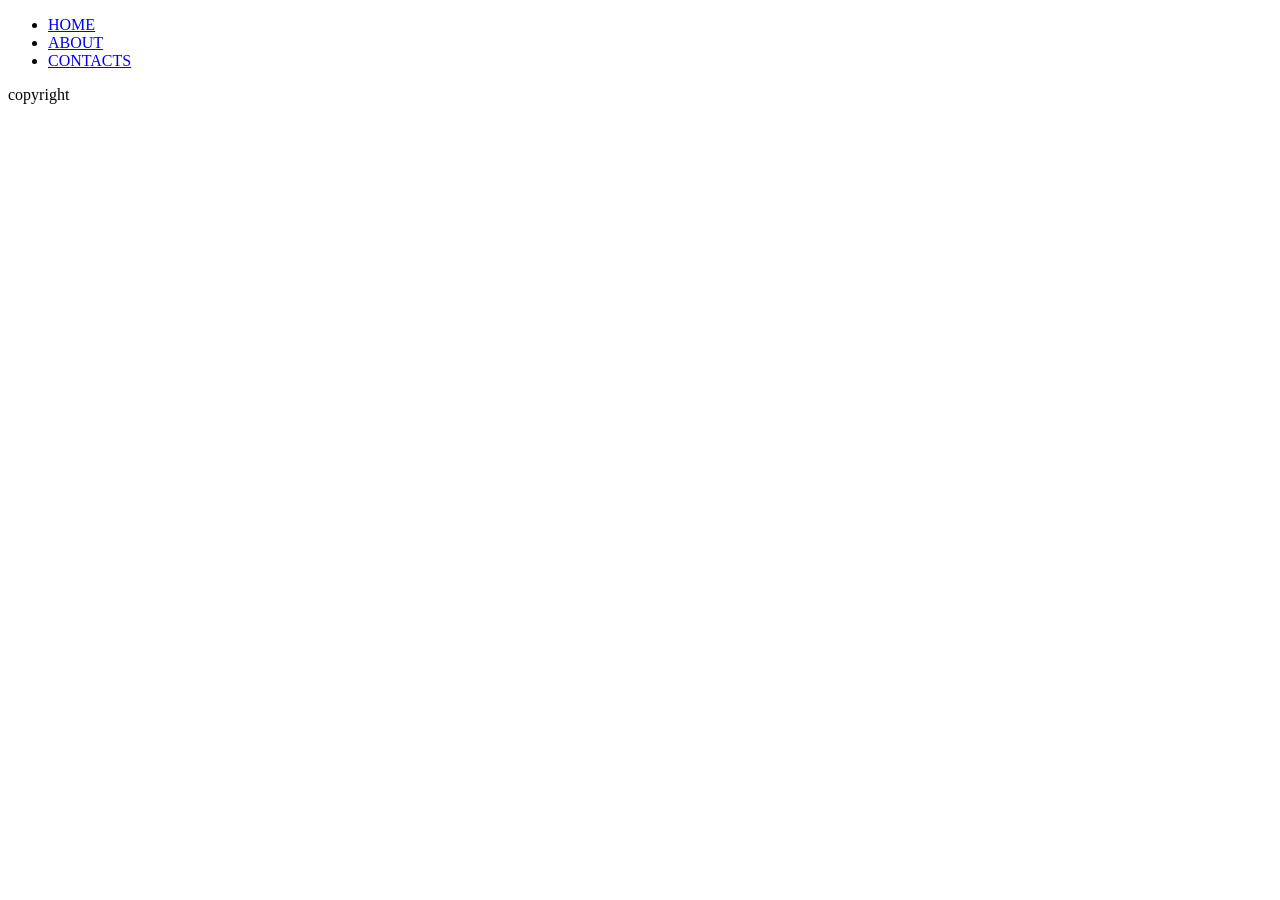
==== src/index.html @ 9ff1587c "changes" ====
<!DOCTYPE html>
<html lang="en">
<head>
  <meta charset="UTF-8">
  <meta name="viewport" content="width=device-width, initial-scale=1.0">
  <title>Document</title>
</head>
<body>
  <header class="header">
    <nav class="headerNav">
      <ul class="navList">
        <li><a href="#">HOME</a></li>
        <li><a href="#">ABOUT</a></li>
        <li><a href="#">CONTACTS</a></li>

      </ul>

    </nav>

  </header>
  <main>
    <section class="home"></section>
    <section class="about"></section>
    <section class="contacts"></section>
  </main>
  <footer>
    <p>copyright</p>
  </footer>
    
</body>
</html>
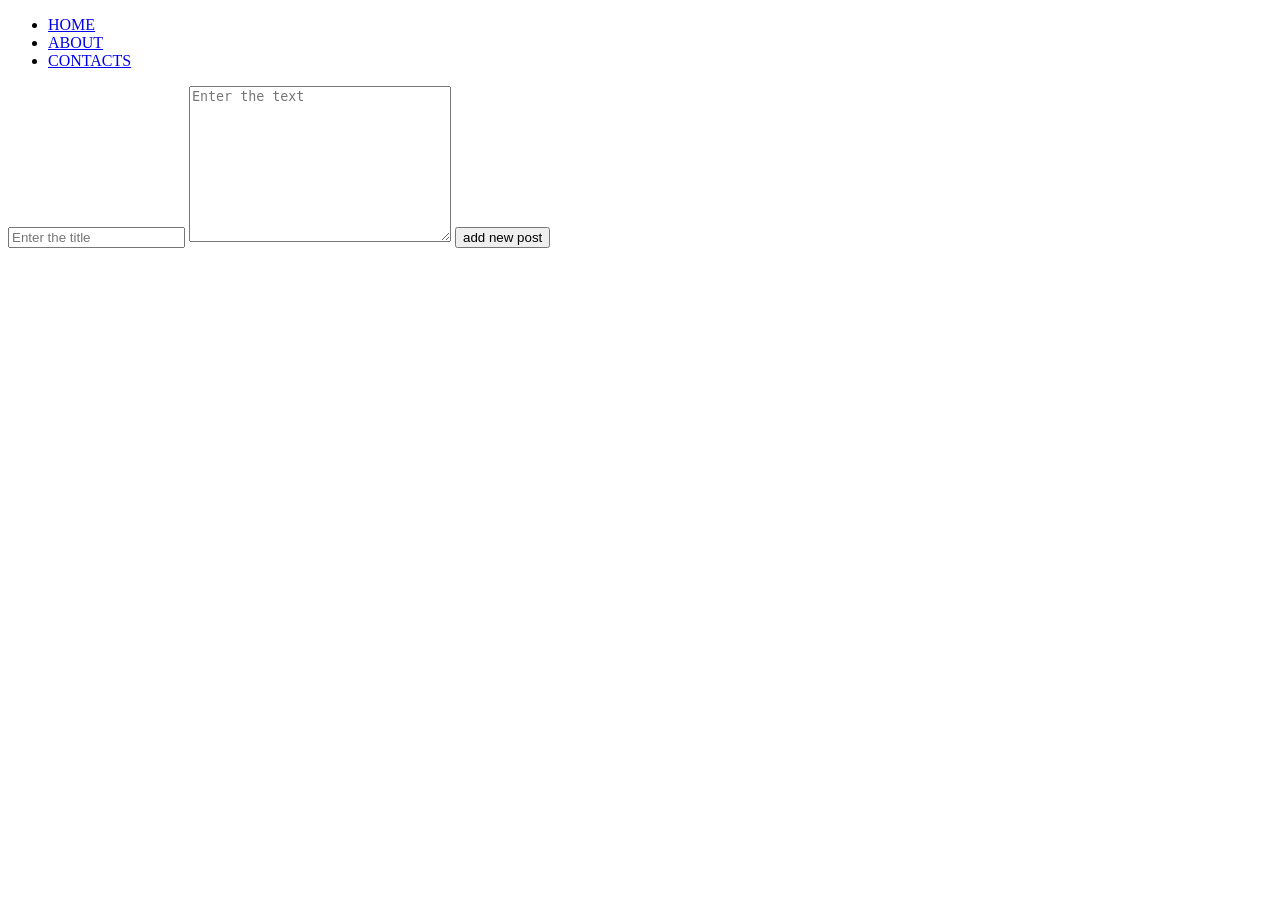
==== commit 42cd69ef: "adds changes" ====
--- a/src/index.html
+++ b/src/index.html
@@ -22,10 +22,29 @@
     <section class="home"></section>
     <section class="about"></section>
     <section class="contacts"></section>
+
+    <section class="container">
+      <ul class="posts"></ul>
+      <form action="submit" class="postForm" >
+        <label for="title">
+          <input type="text" name="title" id="title" placeholder="Enter the title">
+        </label>
+        <label for="post">
+          <textarea name="post" id="post" cols="30" rows="10" placeholder="Enter the text"></textarea>
+        </label>
+        <button type="submit">add new post</button>
+      </form>
+      <!-- <div>
+        <h3>title</h3>
+        <p>text....</p>
+      </div> -->
+
+    </section>
+
   </main>
-  <footer>
+  <!-- <footer>
     <p>copyright</p>
-  </footer>
+  </footer> -->
     
 </body>
 </html>
